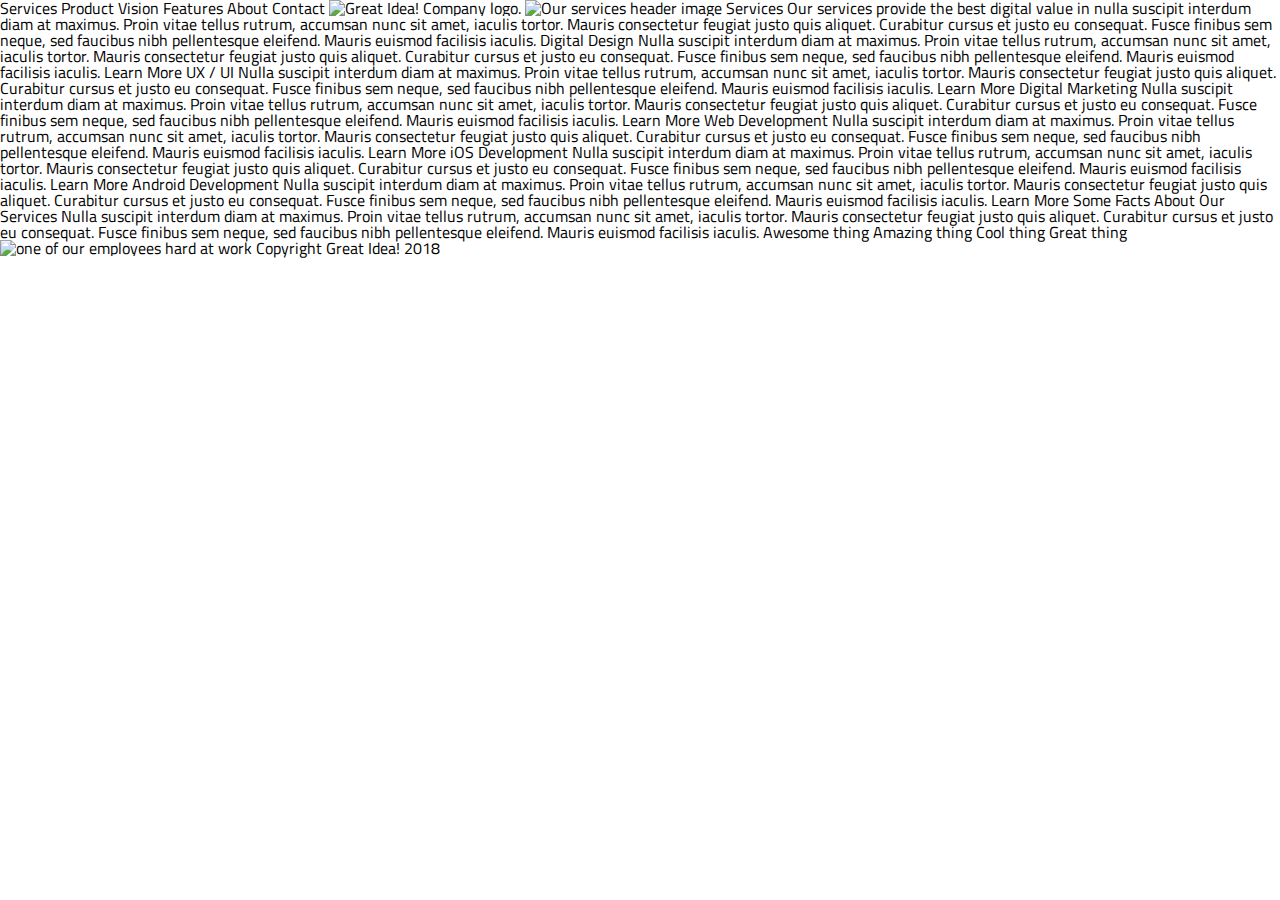
==== great-idea/services.html @ 9f1341f6 "mixed up assingmentsbody>" ====
<!doctype html>

<html lang="en">
<head>
  <meta charset="utf-8">

  <title>Great Idea! - Services</title>

  <link href="https://fonts.googleapis.com/css?family=Bangers|Titillium+Web" rel="stylesheet">
  <link rel="stylesheet" href="css/index.css">

  <!--[if lt IE 9]>
    <script src="https://cdnjs.cloudflare.com/ajax/libs/html5shiv/3.7.3/html5shiv.js"></script>
  <![endif]-->
</head>
  
  <body>


Services
Product
Vision
Features
About
Contact

<img class="logo" src="img/logo.png" alt="Great Idea! Company logo.">


<img class="services-header-img" src="img/services-header.jpg" alt="Our services header image">

Services

Our services provide the best digital value in nulla suscipit interdum diam at maximus. Proin vitae tellus rutrum, accumsan nunc sit amet, iaculis tortor. Mauris consectetur feugiat justo quis aliquet. Curabitur cursus et justo eu consequat. Fusce finibus sem neque, sed faucibus nibh pellentesque eleifend. Mauris euismod facilisis iaculis.


Digital Design

Nulla suscipit interdum diam at maximus. Proin vitae tellus rutrum, accumsan nunc sit amet, iaculis tortor. Mauris consectetur feugiat justo quis aliquet. Curabitur cursus et justo eu consequat. Fusce finibus sem neque, sed faucibus nibh pellentesque
eleifend. Mauris euismod facilisis iaculis.

Learn More



UX / UI

Nulla suscipit interdum diam at maximus. Proin vitae tellus rutrum, accumsan nunc sit amet, iaculis tortor. Mauris consectetur feugiat justo quis aliquet. Curabitur cursus et justo eu consequat. Fusce finibus sem neque, sed faucibus nibh pellentesque
eleifend. Mauris euismod facilisis iaculis.

Learn More



Digital Marketing

Nulla suscipit interdum diam at maximus. Proin vitae tellus rutrum, accumsan nunc sit amet, iaculis tortor. Mauris consectetur feugiat justo quis aliquet. Curabitur cursus et justo eu consequat. Fusce finibus sem neque, sed faucibus nibh pellentesque
eleifend. Mauris euismod facilisis iaculis.

Learn More



Web Development

Nulla suscipit interdum diam at maximus. Proin vitae tellus rutrum, accumsan nunc sit amet, iaculis tortor. Mauris consectetur feugiat justo quis aliquet. Curabitur cursus et justo eu consequat. Fusce finibus sem neque, sed faucibus nibh pellentesque
eleifend. Mauris euismod facilisis iaculis.

Learn More



iOS Development

Nulla suscipit interdum diam at maximus. Proin vitae tellus rutrum, accumsan nunc sit amet, iaculis tortor. Mauris consectetur feugiat justo quis aliquet. Curabitur cursus et justo eu consequat. Fusce finibus sem neque, sed faucibus nibh pellentesque
eleifend. Mauris euismod facilisis iaculis.

Learn More



Android Development

Nulla suscipit interdum diam at maximus. Proin vitae tellus rutrum, accumsan nunc sit amet, iaculis tortor. Mauris consectetur feugiat justo quis aliquet. Curabitur cursus et justo eu consequat. Fusce finibus sem neque, sed faucibus nibh pellentesque
eleifend. Mauris euismod facilisis iaculis.

Learn More


Some Facts About Our Services

Nulla suscipit interdum diam at maximus. Proin vitae tellus rutrum, accumsan nunc sit amet, iaculis tortor. Mauris consectetur feugiat justo quis aliquet. Curabitur cursus et justo eu consequat. Fusce finibus sem neque, sed faucibus nibh pellentesque
eleifend. Mauris euismod facilisis iaculis.


Awesome thing
Amazing thing
Cool thing
Great thing

<img class="services-info-img" src="img/services-info.png" alt="one of our employees hard at work">

Copyright Great Idea! 2018

  </body>

</html>
---- great-idea/css/index.css ----
/* http://meyerweb.com/eric/tools/css/reset/ 
   v2.0 | 20110126
   License: none (public domain)
*/

html, body, div, span, applet, object, iframe,
h1, h2, h3, h4, h5, h6, p, blockquote, pre,
a, abbr, acronym, address, big, cite, code,
del, dfn, em, img, ins, kbd, q, s, samp,
small, strike, strong, sub, sup, tt, var,
b, u, i, center,
dl, dt, dd, ol, ul, li,
fieldset, form, label, legend,
table, caption, tbody, tfoot, thead, tr, th, td,
article, aside, canvas, details, embed, 
figure, figcaption, footer, header, hgroup, 
menu, nav, output, ruby, section, summary,
time, mark, audio, video {
	margin: 0;
	padding: 0;
	border: 0;
	font-size: 100%;
	font: inherit;
	vertical-align: baseline;
}
/* HTML5 display-role reset for older browsers */
article, aside, details, figcaption, figure, 
footer, header, hgroup, menu, nav, section {
	display: block;
}
body {
	line-height: 1;
}
ol, ul {
	list-style: none;
}
blockquote, q {
	quotes: none;
}
blockquote:before, blockquote:after,
q:before, q:after {
	content: '';
	content: none;
}
table {
	border-collapse: collapse;
	border-spacing: 0;
}

/* Set every element's box-sizing to border-box */
* {
    box-sizing: border-box;
}

html, body {
    height: 100%;
    font-family: 'Titillium Web', sans-serif;
}

h1, h2, h3, h4, h5 {
    font-family: 'Bangers', cursive;
    letter-spacing: 1px;
    margin-bottom: 15px;
}

/* Copy and paste your work from yesterday here and start to refactor into flexbox */

.container {
	display: flex;

	justify-content: space-around;
	align-items: center;
	flex-wrap: nowrap;

	border: 1px solid black;
}

.container a {
	text-decoration: none;
	color: grey;
}

.box-1 .inovation-h1 {
	font-size: 90px;

	text-align: center;
}

.box-1 button {
	font-size: 20px;
	width: 200px;
	margin: 0 auto;
	
	text-align: center;
	
	border: 1px solid black;
	background-color: white;
	

}

.sec1 {
	display: flex;

	border: 1px solid red;
}

section .box-1 {
	display: flex;

	flex-direction: column;
	justify-content: flex-start;


	border: 1px solid black;
}

section .box-2 {
	display: inline-block;

	height: auto;
	width: 400px;

	padding: 1px;
	box-sizing: border-box;

	text-align: center;

	margin-right: 20%;
	margin-bottom: 8%;
	margin-top: 3%;
}

h2 {
	font-size: 25px;
}

section .box-3 {

	display: inline-block;

	width: 40%;
	height: auto;

	margin-left: 8%;
	margin-right: 1%;
}

section .box-4 {

	display: inline-block;

	width: 40%;
	height: auto;

	margin-left: 1%;
	margin-right: 5%;
}

section .middle-img {
	display: block;

	margin-top: 3%;
	margin-left: auto;
	margin-right: auto;

}

section .box-5 {
	display: inline-block;

	width: 25%;
	height: auto;

	margin-left: 8%;
	margin-right: 1%;
	margin-top: 3%;
}


section .box-6 {
	display: inline-block;

	width: 25%;
	height: auto;

	margin-left: 1%;
	margin-right: 1%;
	margin-top: 3%;
}


section .box-7 {
	display: inline-block;

	width: 25%;
	height: auto;

	margin-left: 1%;
	margin-right: 5%;
	margin-top: 3%;
}

section .box-8 {
	display: block;

	height: auto;
	width: 20%;

	margin-top: 3%;
	margin-left: 8%;
}

footer {
	display: block;

	width: auto;
	height: auto;

	margin-top: 3%;
	margin-bottom: 5%;

	text-align: center;	
}

.black-line {
	display: block;

	height: auto;
	width: auto;

	border: 1px solid black;

	margin-left: 8%;
	margin-right: 8%;
	margin-top: 3%;
	margin-bottom: 3%;

}



/*sevices*/
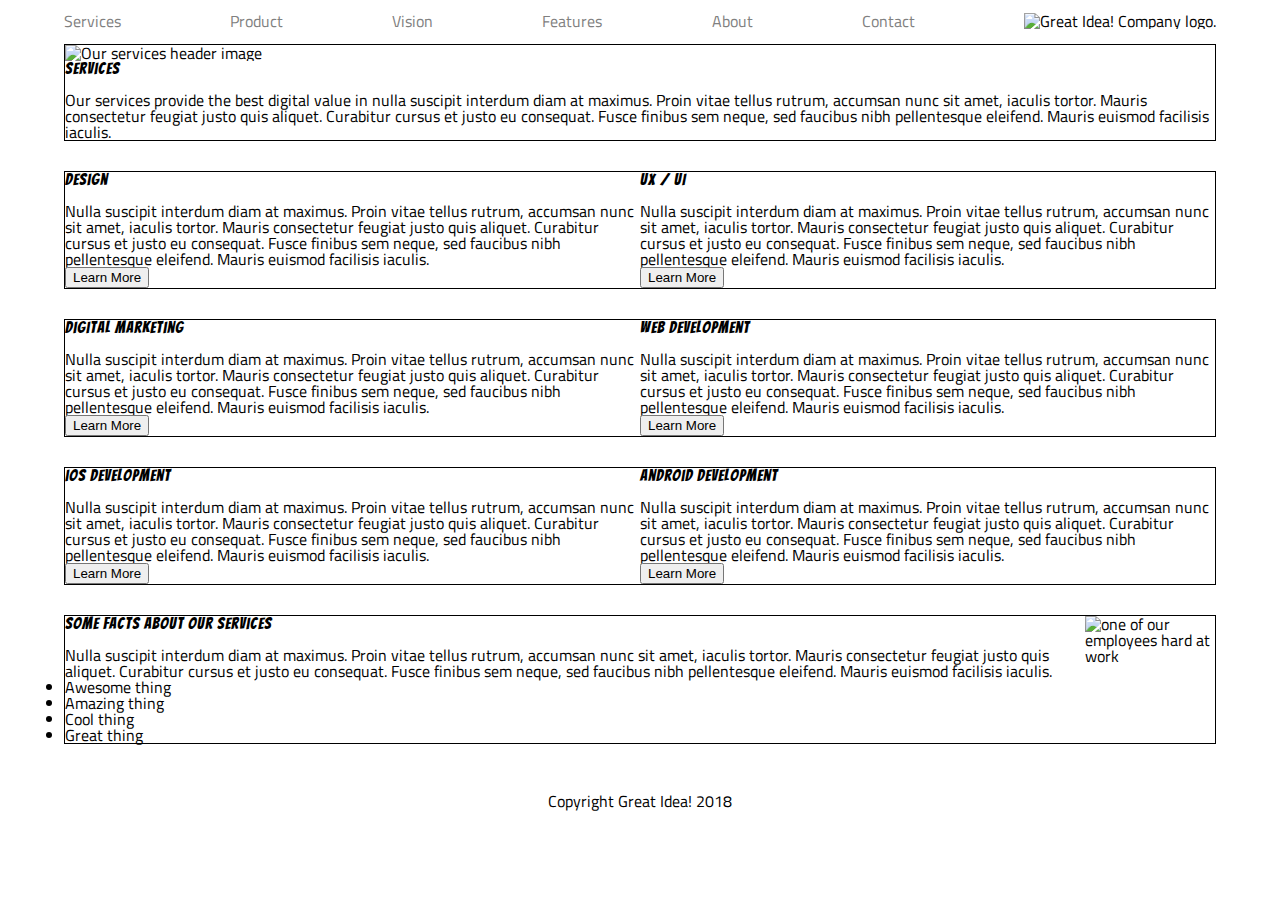
==== commit d937230b: "Half done" ====
--- a/great-idea/services.html
+++ b/great-idea/services.html
@@ -13,95 +13,112 @@
     <script src="https://cdnjs.cloudflare.com/ajax/libs/html5shiv/3.7.3/html5shiv.js"></script>
   <![endif]-->
 </head>
-  
-  <body>
 
+<body>
+  <header>
+    <nav class= "ser-con">      
+      <a href="#">Services</a>
+      <a href="#">Product</a>
+      <a href="#">Vision</a>
+      <a href="#">Features</a>
+      <a href="#">About</a>
+      <a href="#">Contact</a>
+      <img class="logo" src="img/logo.png" alt="Great Idea! Company logo.">
+    </nav>
+  </header>
 
-Services
-Product
-Vision
-Features
-About
-Contact
+  <section class="sec1">
+    <img class="services-header-img" src="img/services-header.jpg" alt="Our services header image">
 
-<img class="logo" src="img/logo.png" alt="Great Idea! Company logo.">
+    <h1>Services</h1>
 
+    <p>Our services provide the best digital value in nulla suscipit interdum diam at maximus. Proin vitae tellus rutrum, accumsan nunc sit amet, iaculis tortor. Mauris consectetur feugiat justo quis aliquet. Curabitur cursus et justo eu consequat. Fusce finibus sem neque, sed faucibus nibh pellentesque eleifend. Mauris euismod facilisis iaculis.</p>
+  </section>
 
-<img class="services-header-img" src="img/services-header.jpg" alt="Our services header image">
+  <section class="sec2">
+    <div class= "ser-div1">
+      <h1>Design</h1>
 
-Services
+      <p>Nulla suscipit interdum diam at maximus. Proin vitae tellus rutrum, accumsan nunc sit amet, iaculis tortor. Mauris consectetur feugiat justo quis aliquet. Curabitur cursus et justo eu consequat. Fusce finibus sem neque, sed faucibus nibh pellentesque
+eleifend. Mauris euismod facilisis iaculis.</p>
 
-Our services provide the best digital value in nulla suscipit interdum diam at maximus. Proin vitae tellus rutrum, accumsan nunc sit amet, iaculis tortor. Mauris consectetur feugiat justo quis aliquet. Curabitur cursus et justo eu consequat. Fusce finibus sem neque, sed faucibus nibh pellentesque eleifend. Mauris euismod facilisis iaculis.
+      <button>Learn More</button>
+    </div>
 
+    <div class= "ser-div2">
+      <h1>UX / UI</h1>
 
-Digital Design
+      <p>Nulla suscipit interdum diam at maximus. Proin vitae tellus rutrum, accumsan nunc sit amet, iaculis tortor. Mauris consectetur feugiat justo quis aliquet. Curabitur cursus et justo eu consequat. Fusce finibus sem neque, sed faucibus nibh pellentesque
+eleifend. Mauris euismod facilisis iaculis.</p>
 
-Nulla suscipit interdum diam at maximus. Proin vitae tellus rutrum, accumsan nunc sit amet, iaculis tortor. Mauris consectetur feugiat justo quis aliquet. Curabitur cursus et justo eu consequat. Fusce finibus sem neque, sed faucibus nibh pellentesque
-eleifend. Mauris euismod facilisis iaculis.
+      <button>Learn More</button>
+      </div>
+  </section>
 
-Learn More
+  <section class="sec2">
+    <div class= "ser-div3">
+      <h1>Digital Marketing</h1>
 
+      <p>Nulla suscipit interdum diam at maximus. Proin vitae tellus rutrum, accumsan nunc sit amet, iaculis tortor. Mauris consectetur feugiat justo quis aliquet. Curabitur cursus et justo eu consequat. Fusce finibus sem neque, sed faucibus nibh pellentesque
+eleifend. Mauris euismod facilisis iaculis.</p>
 
+      <button>Learn More</button>
+    </div>
 
-UX / UI
+    <div class= "ser-div4">
+      <h1>Web Development</h1>
 
-Nulla suscipit interdum diam at maximus. Proin vitae tellus rutrum, accumsan nunc sit amet, iaculis tortor. Mauris consectetur feugiat justo quis aliquet. Curabitur cursus et justo eu consequat. Fusce finibus sem neque, sed faucibus nibh pellentesque
-eleifend. Mauris euismod facilisis iaculis.
+      <p>Nulla suscipit interdum diam at maximus. Proin vitae tellus rutrum, accumsan nunc sit amet, iaculis tortor. Mauris consectetur feugiat justo quis aliquet. Curabitur cursus et justo eu consequat. Fusce finibus sem neque, sed faucibus nibh pellentesque
+eleifend. Mauris euismod facilisis iaculis.</p>
 
-Learn More
+      <button>Learn More</button>
+    </div>
+  </section>
 
+  <section class="sec2">
+    <div class= "ser-div5">
+    <h1>iOS Development</h1>
 
+    <p>Nulla suscipit interdum diam at maximus. Proin vitae tellus rutrum, accumsan nunc sit amet, iaculis tortor. Mauris consectetur feugiat justo quis aliquet. Curabitur cursus et justo eu consequat. Fusce finibus sem neque, sed faucibus nibh pellentesque
+eleifend. Mauris euismod facilisis iaculis.</p>
 
-Digital Marketing
+      <button>Learn More</button>
+    </div>
 
-Nulla suscipit interdum diam at maximus. Proin vitae tellus rutrum, accumsan nunc sit amet, iaculis tortor. Mauris consectetur feugiat justo quis aliquet. Curabitur cursus et justo eu consequat. Fusce finibus sem neque, sed faucibus nibh pellentesque
-eleifend. Mauris euismod facilisis iaculis.
+    <div class= "ser-div6">
+      <h1>Android Development</h1>
 
-Learn More
+      <p>Nulla suscipit interdum diam at maximus. Proin vitae tellus rutrum, accumsan nunc sit amet, iaculis tortor. Mauris consectetur feugiat justo quis aliquet. Curabitur cursus et justo eu consequat. Fusce finibus sem neque, sed faucibus nibh pellentesque
+eleifend. Mauris euismod facilisis iaculis.</p>
 
+      <button>Learn More</button>
+    </div>
+  </section>
 
+  <section class="sec2">
+    <div class= "ser-div7">
+      <h1>Some Facts About Our Services</h1>
 
-Web Development
+      <p>Nulla suscipit interdum diam at maximus. Proin vitae tellus rutrum, accumsan nunc sit amet, iaculis tortor. Mauris consectetur feugiat justo quis aliquet. Curabitur cursus et justo eu consequat. Fusce finibus sem neque, sed faucibus nibh pellentesque
+eleifend. Mauris euismod facilisis iaculis.</p>
 
-Nulla suscipit interdum diam at maximus. Proin vitae tellus rutrum, accumsan nunc sit amet, iaculis tortor. Mauris consectetur feugiat justo quis aliquet. Curabitur cursus et justo eu consequat. Fusce finibus sem neque, sed faucibus nibh pellentesque
-eleifend. Mauris euismod facilisis iaculis.
+      <lu>
+        <li>Awesome thing</li>
+        <li>Amazing thing</li>
+        <li>Cool thing</li>
+        <li>Great thing</li>
+      </lu>
+    </div>
 
-Learn More
+    <div class= "ser-div8">
+      <img class="services-info-img" src="img/services-info.png" alt="one of our employees hard at work">
+    </div>
+  </section>
 
+  <footer>  
+Copyright Great Idea! 2018
+  </footer>
 
-
-iOS Development
-
-Nulla suscipit interdum diam at maximus. Proin vitae tellus rutrum, accumsan nunc sit amet, iaculis tortor. Mauris consectetur feugiat justo quis aliquet. Curabitur cursus et justo eu consequat. Fusce finibus sem neque, sed faucibus nibh pellentesque
-eleifend. Mauris euismod facilisis iaculis.
-
-Learn More
-
-
-
-Android Development
-
-Nulla suscipit interdum diam at maximus. Proin vitae tellus rutrum, accumsan nunc sit amet, iaculis tortor. Mauris consectetur feugiat justo quis aliquet. Curabitur cursus et justo eu consequat. Fusce finibus sem neque, sed faucibus nibh pellentesque
-eleifend. Mauris euismod facilisis iaculis.
-
-Learn More
-
-
-Some Facts About Our Services
-
-Nulla suscipit interdum diam at maximus. Proin vitae tellus rutrum, accumsan nunc sit amet, iaculis tortor. Mauris consectetur feugiat justo quis aliquet. Curabitur cursus et justo eu consequat. Fusce finibus sem neque, sed faucibus nibh pellentesque
-eleifend. Mauris euismod facilisis iaculis.
-
-
-Awesome thing
-Amazing thing
-Cool thing
-Great thing
-
-<img class="services-info-img" src="img/services-info.png" alt="one of our employees hard at work">
-
-Copyright Great Idea! 2018
-
-  </body>
+</body>
 
 </html>--- a/great-idea/css/index.css
+++ b/great-idea/css/index.css
@@ -99,7 +99,7 @@
 
 }
 
-.sec1 {
+.sec {
 	display: flex;
 
 	border: 1px solid red;
@@ -242,4 +242,40 @@
 
 /*sevices*/
 
-
+body{
+	display: flex;
+
+	flex-direction: column;
+	margin: 1% 5%;
+}
+.ser-con {
+	display: flex;
+
+	justify-content: space-between;
+	align-items: center;
+	flex-wrap: nowrap;
+}
+
+.ser-con a {
+	text-decoration: none;
+	color: grey;
+}
+
+section {
+	border: 1px solid black;
+	margin: 15px 0px;
+}
+
+.sec1 {
+	display: flex;
+
+	flex-direction: column;
+	align-content: flex-start;
+}
+
+.sec2 {
+	display: flex;
+
+	flex-direction: row;
+	justify-content: space-between;
+}